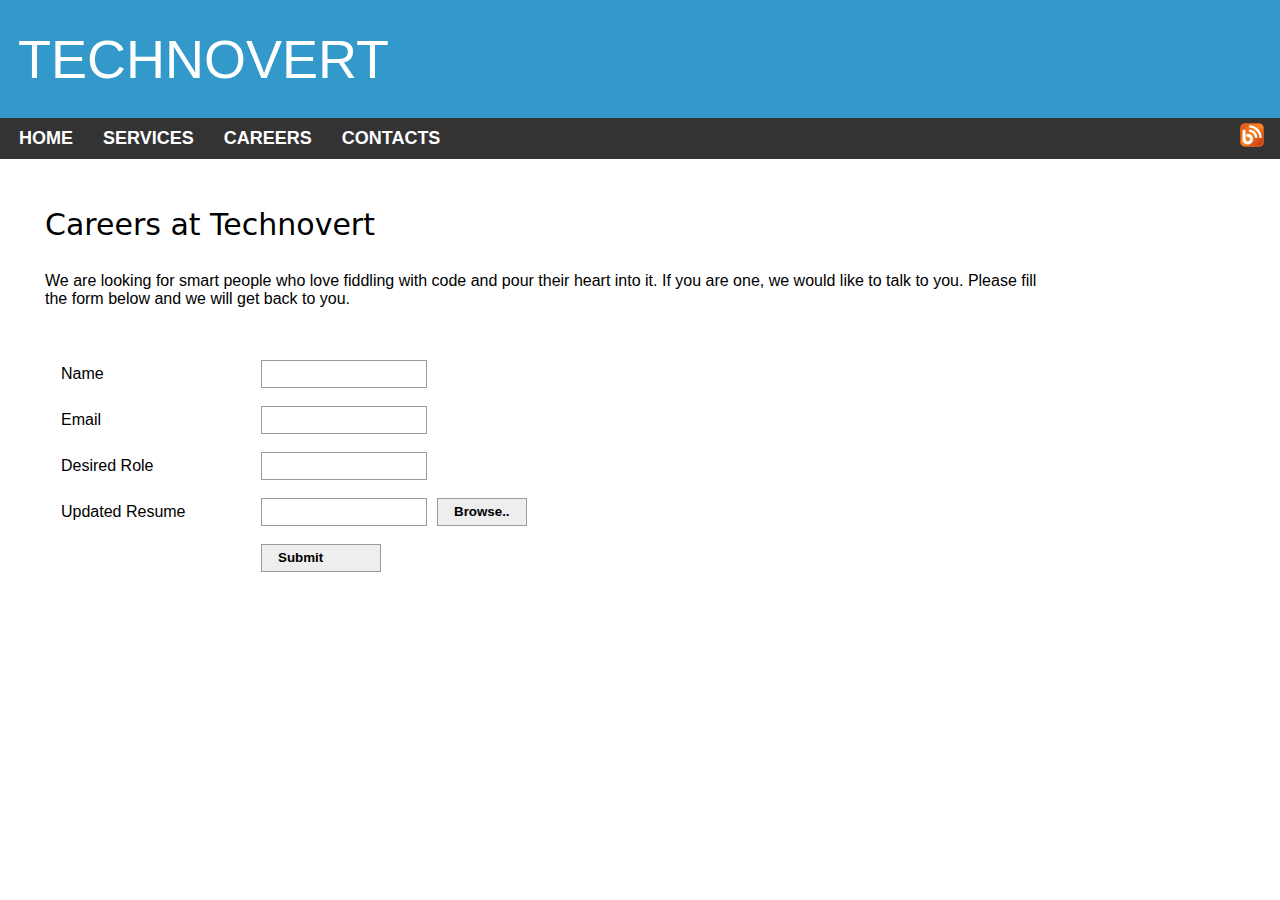
==== carrers.html @ 14b597ef "Initial Commit" ====
<!DOCTYPE html>
<html lang="en">
  <head>
    <title>Technovert</title>
    <meta charset="UTF-8" />
    <meta name="viewport" content="width=device-width, initial-scale=1" />
    <link href="css/style.css" rel="stylesheet" />
    <link href="css/form.css" rel="stylesheet" />
  </head>
  <body>
    <div class="scaffold">
      <div class="top">
        <p id="heading">TECHNOVERT</p>
      </div>
      <ul class="bar">
        <li><a href="index.html">HOME</a></li>
        <li><a href="#news">SERVICES</a></li>
        <li><a href="#carrers">CAREERS</a></li>
        <li><a href="contacts.html">CONTACTS</a></li>
        <li></li>
        <li class="icon">
          <img class="icon" src="blog-icon.png" alt="Blog Icon" />
        </li>
      </ul>
    </div>

    <div class="body">
      <p class="careersHeading">Careers at Technovert</p>
      <p class="careerDescription">
        We are looking for smart people who love fiddling with code and pour
        their heart into it. If you are one, we would like to talk to you.
        Please fill the form below and we will get back to you.
      </p>
      <br />
      <br />
      <form action="">
        <div class="formElement">
          <label for="">Name</label>
          <input class="careerTextField" type="text" name="" id="" />
        </div>
        <br />
        <div class="formElement">
          <label for="">Email</label>
          <input class="careerTextField" type="email" name="" id="" />
        </div>

        <br />
        <div class="formElement">
          <label for="">Desired Role</label>
          <input class="careerTextField" type="text" name="" id="" />
        </div>
        <br />

        <div class="formElement">
          <label for="">Updated Resume</label>
          <input class="careerTextField" type="text" name="" id="" />
          <button><p class="buttonText">Browse..</p></button>
        </div>

        <br />
        <div class="formElement">
          <label for=""></label>
          <button class="submitButton"><p class="buttonText">Submit</p></button>
        </div>
        <br />
      </form>
    </div>
  </body>
</html>
---- css/style.css ----
* {
  font-family: "Helvetica";
}

body {
  padding: 0px;
  margin: 0px;
}

#heading {
  margin: 2vh;
  /* padding: 10px 20px 10px 16px; */
  color: white;
  font-size: 6vh;
  font-weight: 200;
  word-spacing: 2;
}

div.scaffold {
  margin: 0px;
  padding: 0px;
}

div.top {
  background-color: rgb(51, 153, 203);
  padding-top: 10px;
  padding-bottom: 10px;
}

ul.bar {
  list-style-type: none;
  margin: 0px;
  padding: 0px 0px 0px 1vh;
  overflow: hidden;
  background-color: #333;
  height: 4.5vh;
}

li {
  float: left;
}

li a {
  font-weight: 700;
  color: white;
  text-align: center;
  padding: 14px 10px;
  padding-right: 20px;
  font-size: 2vh;
  text-decoration: none;
  line-height: 4.5vh;
  vertical-align: middle;
}

li a:hover:not(.active) {
  background-color: #111;
}

li.icon {
  float: right;
  padding: 5px;
  padding-right: 16px;
}

div.body {
  padding: 2vh 5vh 2vh 5vh;
}

div.news {
  padding: 6px;
  min-height: 100px;
  max-width: 700px;
  overflow: hidden;
  border: 1px solid rgb(217, 217, 217);
}

ul.newsList {
  padding: 0px 4px 0px 16px;
}

p.headingNews {
  font-weight: 500;
  font-size: 20px;
  padding: 10px 0px 0px 10px;
  margin: 0px;
}

li.newsInfo {
  font-size: 14px;
  color: black;
  list-style-type: "-";
  padding: 6px 6px 16px 6px;
  text-align: justify;
}

p.welcome {
  font-weight: 500;
  font-size: 20px;
  margin-bottom: 0px;
}

p.welcomeParagraph {
  max-width: 1000px;
  padding: 10px 0px 10px 0px;
  margin: 0px;
  font-size: 14px;
  text-align: justify;
}

.bar li a:hover {
  background-color: #ff8800;
  color: black;
}
@media only screen and (max-width: 914px) {
  ul.bar {
    list-style-type: none;
    margin: 0px;
    padding: 0px 0px 0px 1vh;
    overflow: hidden;
    background-color: #333;
    height: 3vh;
  }

  li a {
    font-weight: 700;
    color: white;
    text-align: center;
    padding: 14px 10px;
    padding-right: 6px;
    font-size: 2vw;
    text-decoration: none;
    line-height: 3vh;
    vertical-align: middle;
  }

  li.icon {
    float: right;
    line-height: 3vh;
    vertical-align: middle;
    padding: 0px;
    padding-right: 10px;
  }
  img.icon {
    height: 18px;
    width: 18px;
  }

  #heading {
    margin: 1.5vh;
    color: white;
    font-size: 4vh;
    font-weight: 200;
    word-spacing: 2;
  }
}

@media only screen and (max-width: 414px) {
  ul.bar {
    list-style-type: none;
    margin: 0px;
    padding: 0px 0px 0px 1vh;
    overflow: hidden;
    background-color: #333;
    height: 3vh;
  }

  li a {
    font-weight: 700;
    color: white;
    text-align: center;
    padding: 14px 10px;
    padding-right: 6px;
    font-size: 3vw;
    text-decoration: none;
    line-height: 3vh;
    vertical-align: middle;
  }

  li.icon {
    float: right;
    line-height: 3vh;
    vertical-align: middle;
    padding: 0px;
    padding-right: 10px;
  }
  img.icon {
    height: 15px;
    width: 15px;
  }

  #heading {
    margin: 1.5vh;
    color: white;
    font-size: 5vh;
    font-weight: 200;
    word-spacing: 2;
  }
}

@media only screen and (max-width: 280px) {
  ul.bar {
    list-style-type: none;
    margin: 0px;
    padding: 0px 0px 0px 1vh;
    overflow: hidden;
    background-color: #333;
    height: 3vh;
  }

  li a {
    font-weight: 700;
    color: white;
    text-align: center;
    padding: 14px 10px;
    padding-right: 6px;
    font-size: 3vw;
    text-decoration: none;
    line-height: 3vh;
    vertical-align: middle;
  }
  li.icon {
    float: right;
    padding: 2px 10px 2px 0px;
  }
  img.icon {
    height: 14px;
    width: 14px;
  }

  #heading {
    margin: 1vh;
    margin-left: 2vh;
    color: white;
    font-size: 4vh;
    font-weight: 200;
    word-spacing: 2;
  }
}
---- css/form.css ----
.careerDescription {
  max-width: 1000px;
  font-weight: 200;
}

.careersHeading {
  font-size: 30px;
  font-family: system-ui, -apple-system, BlinkMacSystemFont, "Segoe UI", Roboto,
    Oxygen, Ubuntu, Cantarell, "Open Sans", "Helvetica Neue", sans-serif;
  font-weight: 300;
}

form {
  width: 800px;
  margin-left: 16px;
  display: flex;
  flex-direction: column;
}

.formElement {
  display: flex;
  justify-content: start;
  align-items: center;
}

label {
  width: 200px;
}

.careerTextField {
  border-radius: 0px;
  border: 1px solid #9a9a9a;
  height: 24px;
  width: 160px;
  margin-right: 10px;
}

.contactTextField {
  border-radius: 0px;
  border: 1px solid #9a9a9a;
  height: 24px;
  width: 160px;
  margin-right: 10px;
  box-shadow: -1px -1px 1px #3c3c3c;
}

select {
  border-radius: 0px;
  border: 1px solid #9a9a9a;
  height: 24px;
  width: 166px;
  box-shadow: -1px -1px 1px #3c3c3c;
}

select:active {
  border-radius: 0px;
  box-shadow: none;
  border: 1px solid #9a9a9a;
  height: 24px;
  width: 160px;
}

.submitButtonContainer {
  display: flex;
  justify-content: center;
}

button {
  background-color: #eeeeee;
  border: 1px solid #9a9a9a;
  border-radius: 0px;
  text-align: center;
  text-decoration: none;
  padding-left: 16px;
  padding-right: 16px;
  height: 28px;
}

.buttonText {
  margin: 0px;
  font-weight: 700;
  text-align: left;
}

.submitButton {
  font-weight: 700;
  height: 28px;
  width: 120px;
}

.asterisk {
  color: #fd494d;
}

.radiobuttonColumn {
  height: 80px;
  display: flex;
  flex-direction: column;
  justify-content: space-evenly;
}

.optionalInfo {
  font-weight: 300;
  font-style: italic;
}

.contactButton {
  background-color: #eeeeee;
  border: 1px solid #9a9a9a;
  border-radius: 0px;
  text-align: center;
  text-decoration: none;
  padding-left: 16px;
  padding-right: 16px;
  margin-right: 10px;
  height: 24px;
  box-shadow: 1px 1px 1px #3c3c3c;
}

textarea {
  box-shadow: -1px -1px 1px #3c3c3c;
  border-radius: 0px;
  border: 1px solid #9a9a9a;
  width: 45%;
}
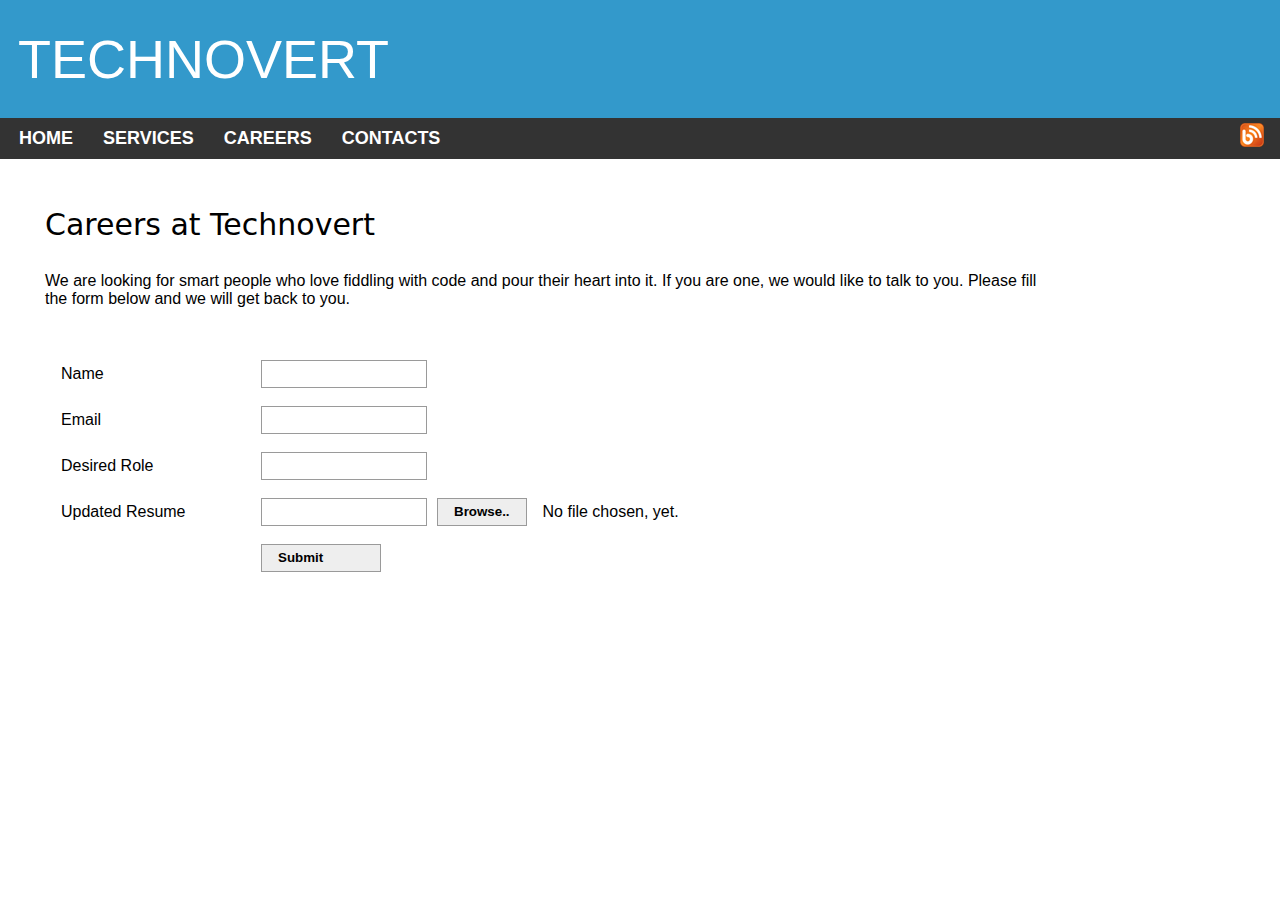
==== commit 487a5b04: "Add files via upload" ====
--- a/carrers.html
+++ b/carrers.html
@@ -53,17 +53,23 @@
 
         <div class="formElement">
           <label for="">Updated Resume</label>
-          <input class="careerTextField" type="text" name="" id="" />
-          <button><p class="buttonText">Browse..</p></button>
+          <input class="careerTextField" type="text" name="" id="resume" />
+          <button id="browse"><p class="buttonText">Browse..</p></button>
+          <input type="file" id="realFile" hidden="hidden" />
+          <span id="customText">No file chosen, yet.</span>
         </div>
 
         <br />
         <div class="formElement">
           <label for=""></label>
-          <button class="submitButton"><p class="buttonText">Submit</p></button>
+          <button class="submitButton" id="submit">
+            <p class="buttonText">Submit</p>
+          </button>
         </div>
         <br />
       </form>
     </div>
+
+    <script type="text/javascript" src="js/careers.js"></script>
   </body>
 </html>
--- a/css/form.css
+++ b/css/form.css
@@ -74,6 +74,8 @@
   padding-left: 16px;
   padding-right: 16px;
   height: 28px;
+  margin-right: 16px;
+  cursor: pointer;
 }
 
 .buttonText {
@@ -121,5 +123,12 @@
   box-shadow: -1px -1px 1px #3c3c3c;
   border-radius: 0px;
   border: 1px solid #9a9a9a;
-  width: 45%;
+  width: 85%;
 }
+
+.container {
+  height: fit-content;
+  width: fit-content;
+  box-shadow: 1px 1px 8px #3c3c3c;
+  padding: 16px;
+}
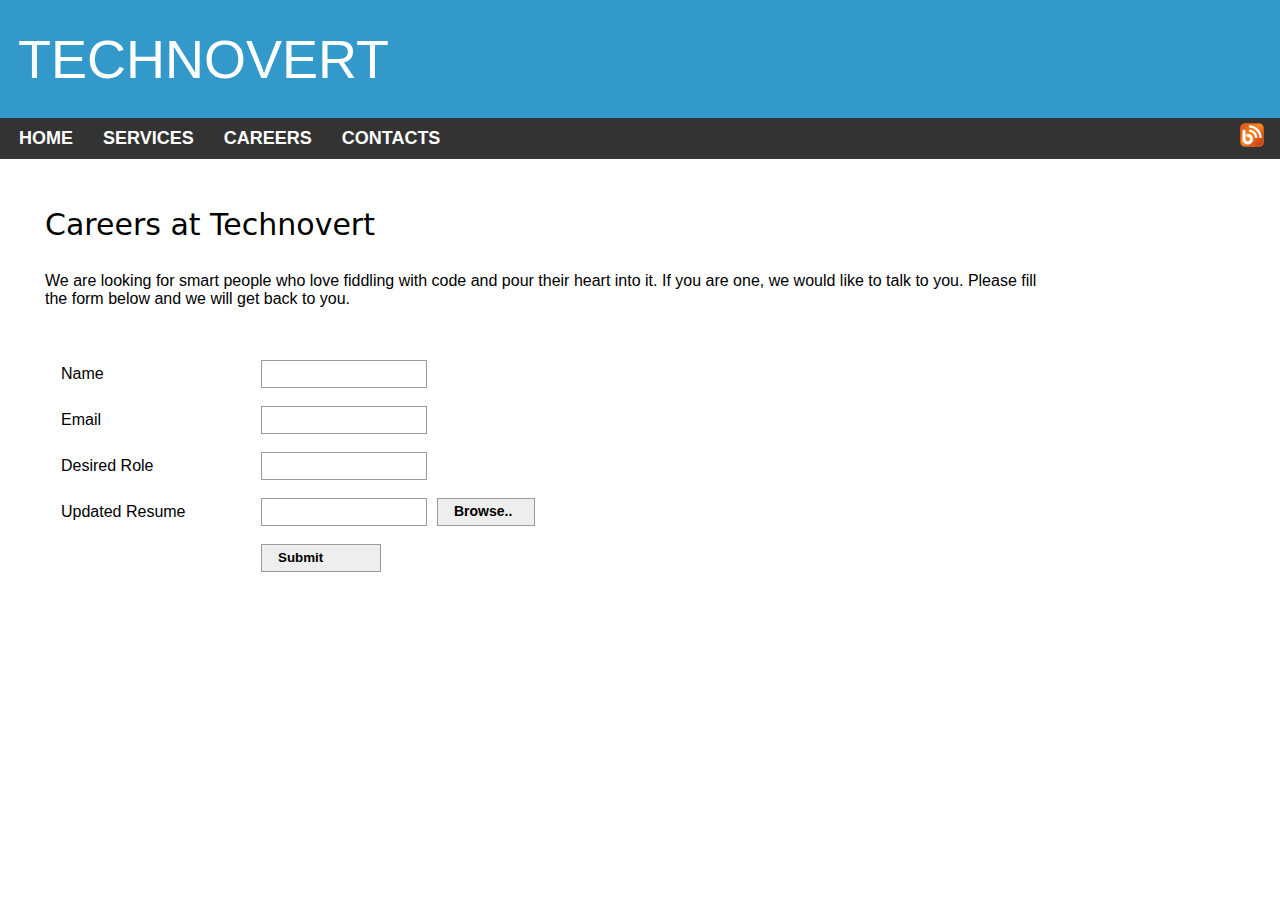
==== commit 5b0b0019: "Add files via upload" ====
--- a/carrers.html
+++ b/carrers.html
@@ -53,16 +53,22 @@
 
         <div class="formElement">
           <label for="">Updated Resume</label>
-          <input class="careerTextField" type="text" name="" id="resume" />
-          <button id="browse"><p class="buttonText">Browse..</p></button>
-          <input type="file" id="realFile" hidden="hidden" />
-          <span id="customText">No file chosen, yet.</span>
+          <input
+            class="careerTextField"
+            type="text"
+            name="career"
+            id="resume"
+          />
+          <input type="file" id="actual-btn" hidden />
+          <label for="actual-btn" id="browseButton">Browse..</label>
+          <!-- <button id="browse"><p class="buttonText">Browse..</p></button>
+          <input type="file" id="realFile" value="" hidden="true" /> -->
         </div>
 
         <br />
         <div class="formElement">
           <label for=""></label>
-          <button class="submitButton" id="submit">
+          <button class="submitButton" type="button" id="submit">
             <p class="buttonText">Submit</p>
           </button>
         </div>
--- a/css/style.css
+++ b/css/style.css
@@ -110,7 +110,17 @@
 .bar li a:hover {
   background-color: #ff8800;
   color: black;
-}
+  border-left: 5px solid white;
+}
+
+/* .bar li a:hover:before {
+  content: "";
+  color: white;
+  background: white;
+  height: 1000px;
+  width: 20px;
+} */
+
 @media only screen and (max-width: 914px) {
   ul.bar {
     list-style-type: none;
--- a/css/form.css
+++ b/css/form.css
@@ -11,7 +11,7 @@
 }
 
 form {
-  width: 800px;
+  width: fit-content;
   margin-left: 16px;
   display: flex;
   flex-direction: column;
@@ -132,3 +132,54 @@
   box-shadow: 1px 1px 8px #3c3c3c;
   padding: 16px;
 }
+
+#topError {
+  font-weight: bold;
+  color: red;
+  font-size: 20px;
+  margin-bottom: 16px;
+}
+
+#browseButton {
+  background-color: #eeeeee;
+  border: 1px solid #9a9a9a;
+  border-radius: 0px;
+  text-align: center;
+  text-decoration: none;
+  padding-left: 16px;
+  padding-right: 30px;
+  padding-top: 4px;
+  height: 22px;
+  width: 50px;
+  margin-right: 16px;
+  cursor: pointer;
+  font-weight: 700;
+  font-size: 14px;
+}
+
+.requiredFields {
+  display: flex;
+  align-items: center;
+}
+
+@media only screen and (max-width: 800px) {
+  .formElement {
+    display: flex;
+    flex-direction: column;
+    justify-content: start;
+    align-items: flex-start;
+  }
+
+  label {
+    width: 150px;
+    margin-bottom: 10px;
+  }
+
+  input {
+    margin-bottom: 10px;
+  }
+
+  #browseButton {
+    margin-top: 16px;
+  }
+}
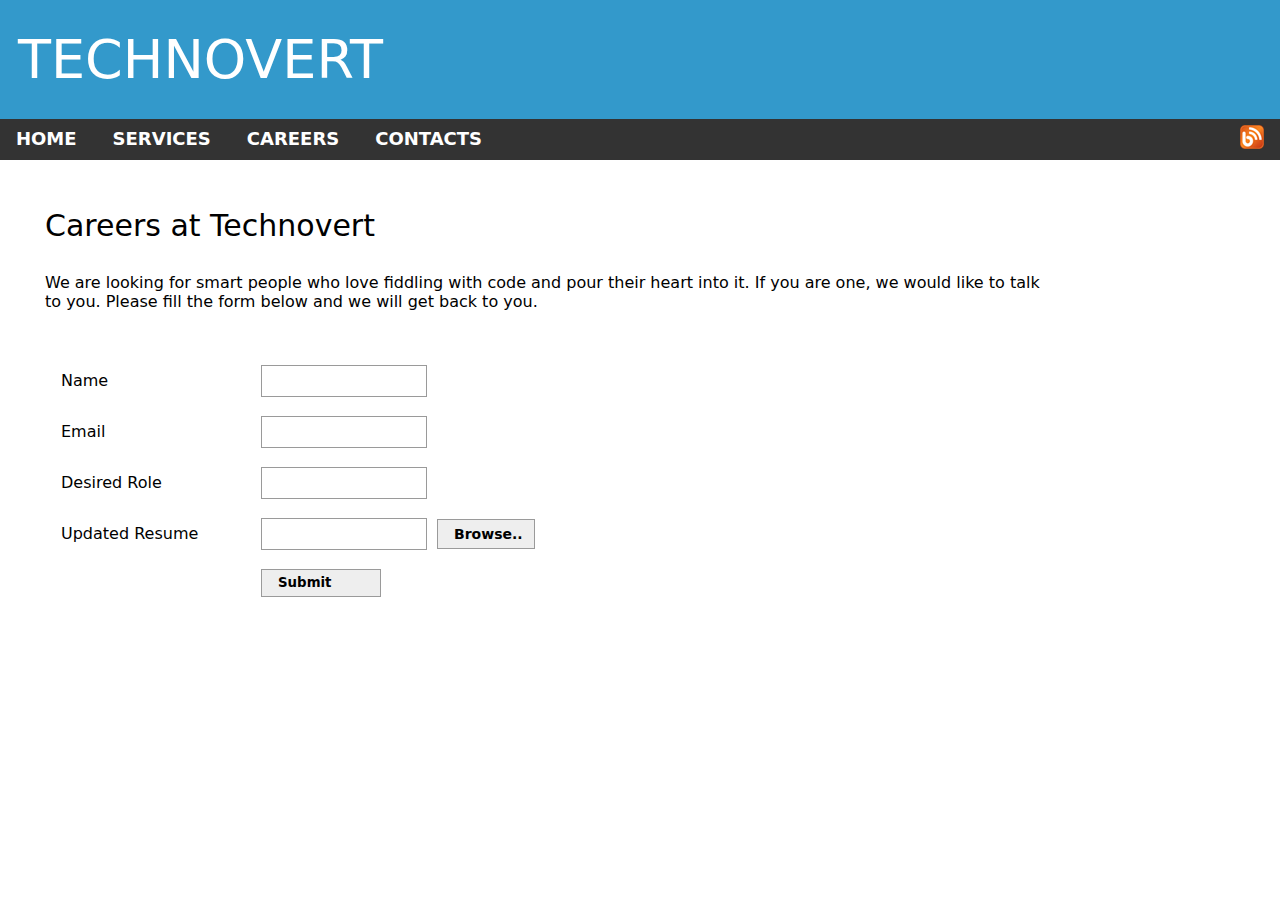
==== commit 60269f8c: "Add files via upload" ====
--- a/carrers.html
+++ b/carrers.html
@@ -13,11 +13,13 @@
         <p id="heading">TECHNOVERT</p>
       </div>
       <ul class="bar">
-        <li><a href="index.html">HOME</a></li>
-        <li><a href="#news">SERVICES</a></li>
-        <li><a href="#carrers">CAREERS</a></li>
-        <li><a href="contacts.html">CONTACTS</a></li>
-        <li></li>
+        <div class="navBarItems">
+          <li><a href="index.html">HOME</a></li>
+          <li><a href="#news">SERVICES</a></li>
+          <li><a href="carrers.html">CAREERS</a></li>
+          <li><a href="contacts.html">CONTACTS</a></li>
+        </div>
+
         <li class="icon">
           <img class="icon" src="blog-icon.png" alt="Blog Icon" />
         </li>
--- a/css/style.css
+++ b/css/style.css
@@ -1,5 +1,5 @@
 * {
-  font-family: "Helvetica";
+  font-family: "system-ui";
 }
 
 body {
@@ -30,14 +30,18 @@
 ul.bar {
   list-style-type: none;
   margin: 0px;
-  padding: 0px 0px 0px 1vh;
+  padding: 0px 0px 0px 0px;
   overflow: hidden;
   background-color: #333;
   height: 4.5vh;
-}
-
-li {
-  float: left;
+  display: flex;
+  align-items: center;
+  justify-content: space-between;
+}
+
+.navBarItems {
+  display: flex;
+  justify-content: start;
 }
 
 li a {
@@ -50,6 +54,7 @@
   text-decoration: none;
   line-height: 4.5vh;
   vertical-align: middle;
+  padding-left: 16px;
 }
 
 li a:hover:not(.active) {
@@ -57,8 +62,6 @@
 }
 
 li.icon {
-  float: right;
-  padding: 5px;
   padding-right: 16px;
 }
 
@@ -110,22 +113,14 @@
 .bar li a:hover {
   background-color: #ff8800;
   color: black;
-  border-left: 5px solid white;
-}
-
-/* .bar li a:hover:before {
-  content: "";
-  color: white;
-  background: white;
-  height: 1000px;
-  width: 20px;
-} */
+  box-shadow: inset 6px 0px 0px 0px white;
+}
 
 @media only screen and (max-width: 914px) {
   ul.bar {
     list-style-type: none;
     margin: 0px;
-    padding: 0px 0px 0px 1vh;
+    padding: 0px 0px 0px 0px;
     overflow: hidden;
     background-color: #333;
     height: 3vh;
@@ -137,22 +132,16 @@
     text-align: center;
     padding: 14px 10px;
     padding-right: 6px;
-    font-size: 2vw;
+    font-size: 1.6vw;
     text-decoration: none;
     line-height: 3vh;
     vertical-align: middle;
   }
 
-  li.icon {
-    float: right;
-    line-height: 3vh;
-    vertical-align: middle;
-    padding: 0px;
-    padding-right: 10px;
-  }
   img.icon {
-    height: 18px;
-    width: 18px;
+    height: 14px;
+    width: 14px;
+    padding-right: 0px;
   }
 
   #heading {
@@ -168,7 +157,7 @@
   ul.bar {
     list-style-type: none;
     margin: 0px;
-    padding: 0px 0px 0px 1vh;
+    padding: 0px 0px 0px 0vh;
     overflow: hidden;
     background-color: #333;
     height: 3vh;
--- a/css/form.css
+++ b/css/form.css
@@ -5,8 +5,7 @@
 
 .careersHeading {
   font-size: 30px;
-  font-family: system-ui, -apple-system, BlinkMacSystemFont, "Segoe UI", Roboto,
-    Oxygen, Ubuntu, Cantarell, "Open Sans", "Helvetica Neue", sans-serif;
+  font-family: system-ui;
   font-weight: 300;
 }
 
@@ -30,7 +29,7 @@
 .careerTextField {
   border-radius: 0px;
   border: 1px solid #9a9a9a;
-  height: 24px;
+  height: 28px;
   width: 160px;
   margin-right: 10px;
 }
@@ -123,7 +122,7 @@
   box-shadow: -1px -1px 1px #3c3c3c;
   border-radius: 0px;
   border: 1px solid #9a9a9a;
-  width: 85%;
+  width: 360px;
 }
 
 .container {
@@ -148,7 +147,7 @@
   text-decoration: none;
   padding-left: 16px;
   padding-right: 30px;
-  padding-top: 4px;
+  padding-top: 6px;
   height: 22px;
   width: 50px;
   margin-right: 16px;
@@ -183,3 +182,23 @@
     margin-top: 16px;
   }
 }
+
+.contactBody {
+  display: flex;
+  justify-content: space-between;
+}
+
+.responsesContainer {
+  width: 300px;
+  display: flex;
+  flex-direction: column;
+}
+
+.response {
+  padding: 10px;
+  text-transform: uppercase;
+}
+
+.responseButton {
+  margin-bottom: 16px;
+}
